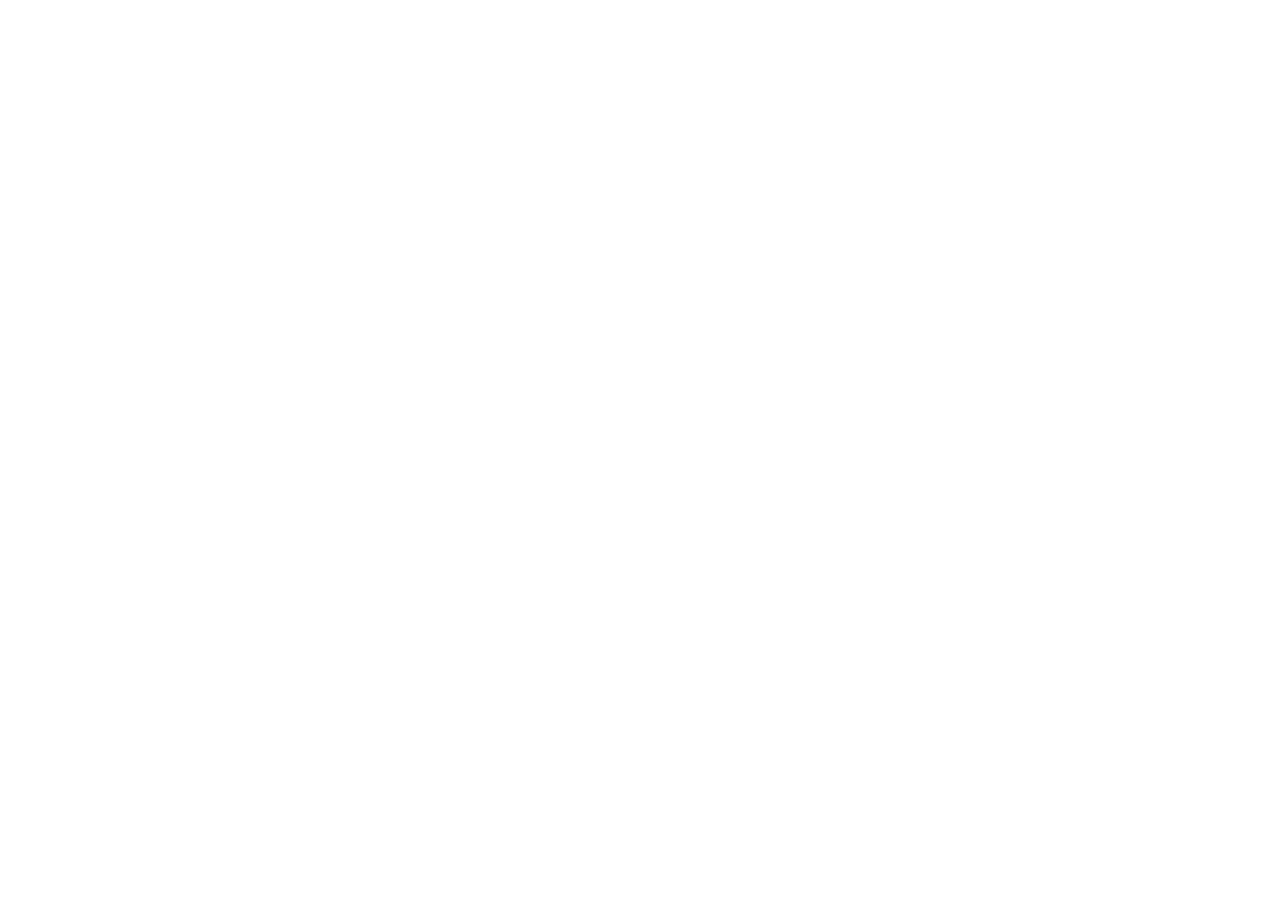
==== JS CFB Curso/index.html @ 1feaa9b8 "Aulas do CFB Cursos" ====
<!DOCTYPE html>
<html lang="pt-br">

<head>
    <meta charset="UTF-8">
    <meta name="viewport" content="width=device-width, initial-scale=1.0">
    <title>Aula 01</title>
</head>

<body>


    <!-- sempre no final do body  -->
    <script src="OperadoresRelacionais.js"></script>
</body>

</html>
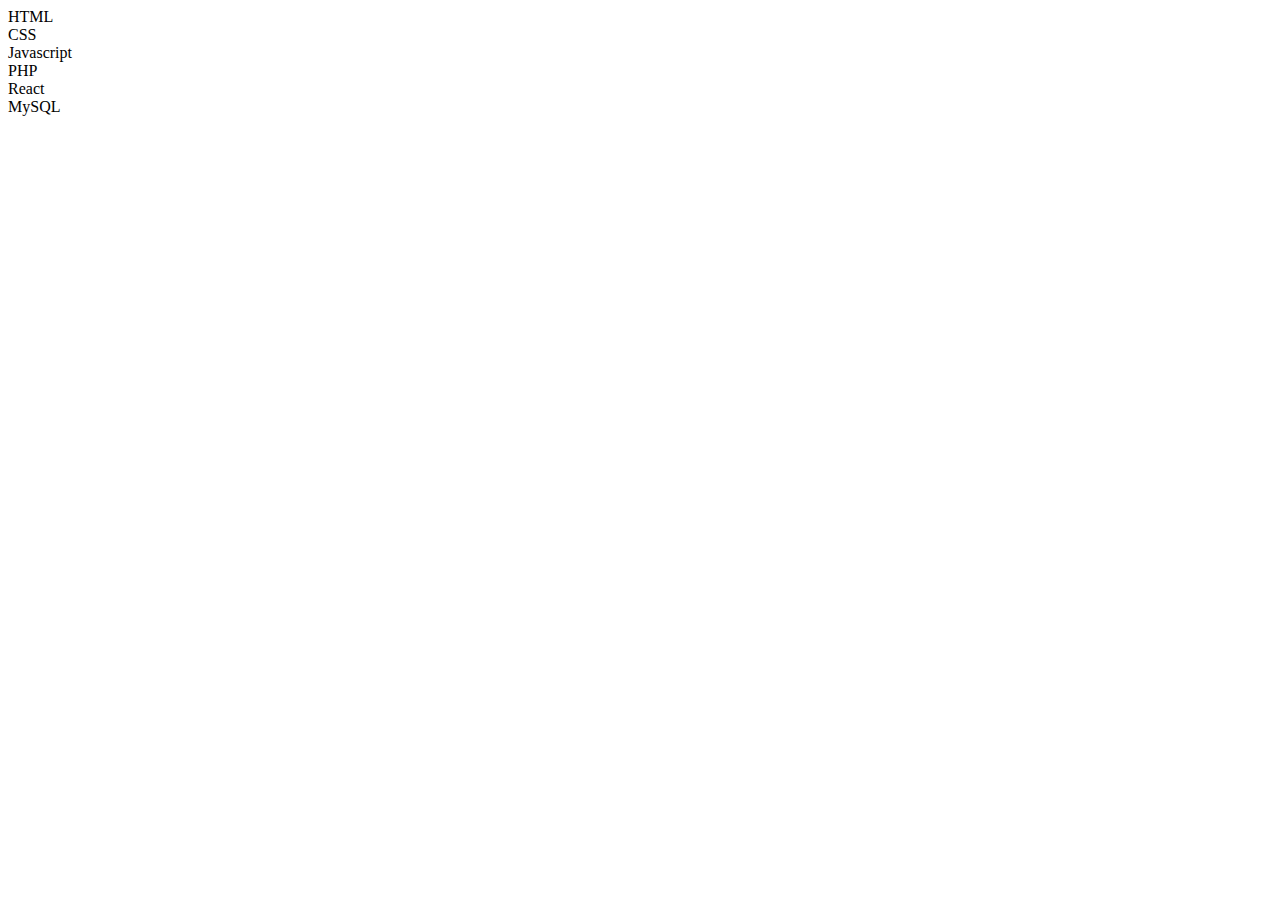
==== commit 23cb9031: "Vamos" ====
--- a/JS CFB Curso/index.html
+++ b/JS CFB Curso/index.html
@@ -8,10 +8,15 @@
 </head>
 
 <body>
-
+    <div id="c1">HTML</div>
+    <div id="c2">CSS</div>
+    <div id="c3">Javascript</div>
+    <div id="c4">PHP</div>
+    <div id="c5">React</div>
+    <div id="c6">MySQL</div>
 
     <!-- sempre no final do body  -->
-    <script src="OperadoresRelacionais.js"></script>
+    <script src="MAP.js"></script>
 </body>
 
 </html>